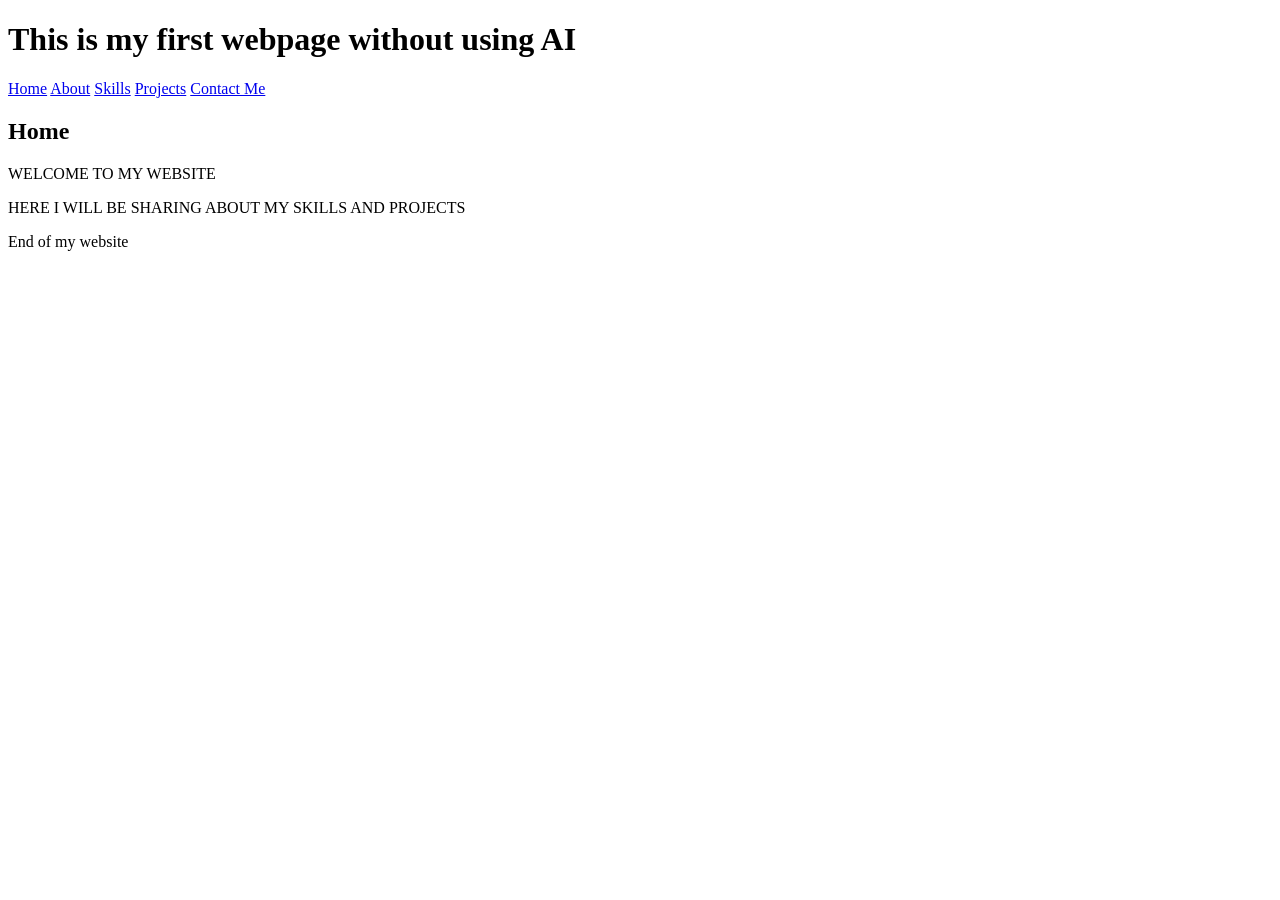
==== index.html @ 0ba6a09e "project 1" ====
<!DOCTYPE html>
<html>
<head>
    <title>Assignment</title>
</head>
<body>

    <header>
        <h1>This is my first webpage without using AI</h1>
    </header>

    <nav>
        <a href="index.html">Home</a>
        <a href="about.html">About</a>
        <a href="skills.html">Skills</a>
        <a href="projects.html">Projects</a>
        <a href="contactme.html">Contact Me</a>
    </nav>

    <main>
        <h2>Home</h2>

        <p>WELCOME TO MY WEBSITE</p>

        <p>HERE I WILL BE SHARING ABOUT MY SKILLS AND PROJECTS</p>
    </main>

<footer>
        <p>End of my website</p>
    </footer>
</body>
</html>
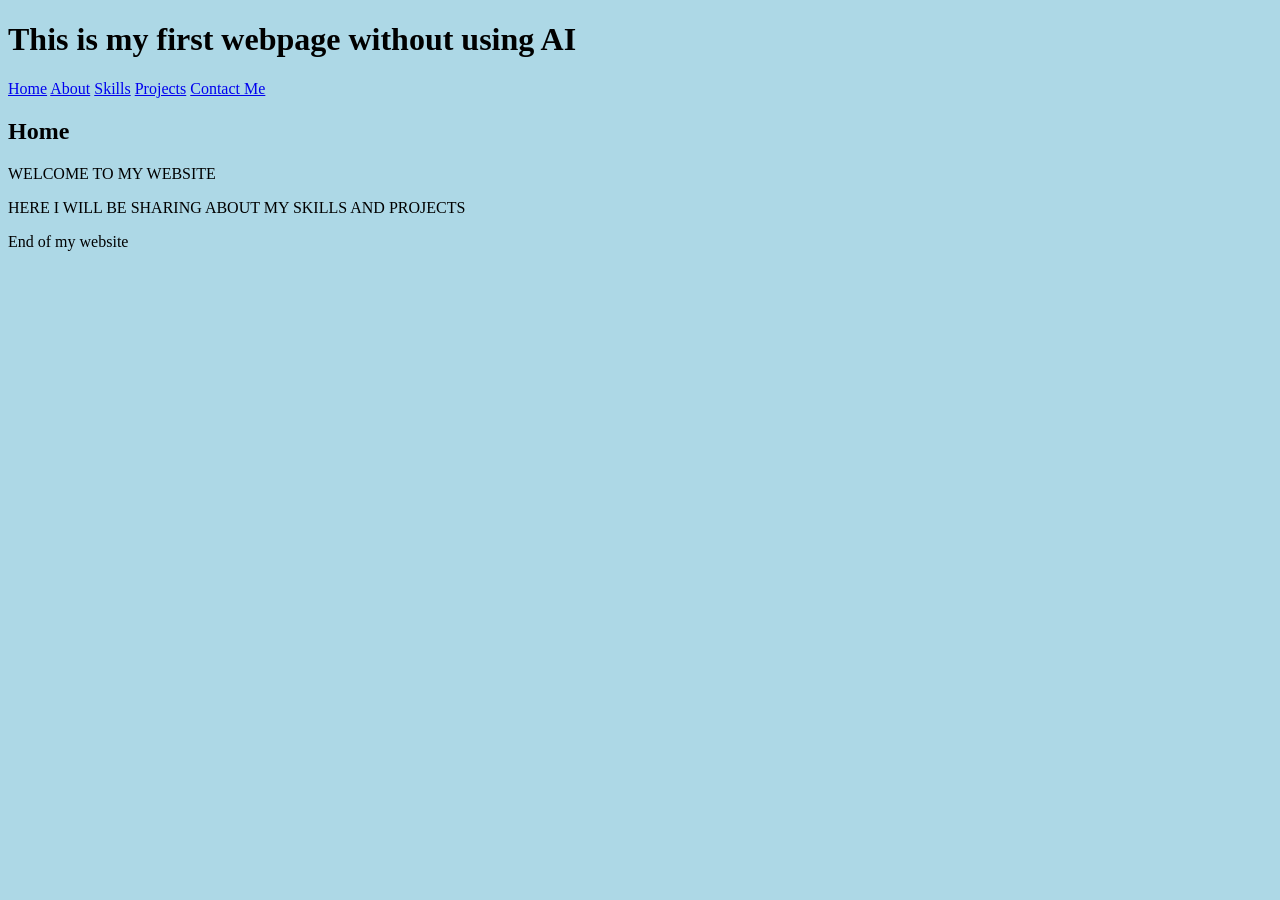
==== commit 02e979ac: "Fix HTML syntax and structure in index.html" ====
--- a/index.html
+++ b/index.html
@@ -3,7 +3,7 @@
 <head>
     <title>Assignment</title>
 </head>
-<body>
+<body bgcolor="lightblue">
 
     <header>
         <h1>This is my first webpage without using AI</h1>
@@ -29,4 +29,4 @@
         <p>End of my website</p>
     </footer>
 </body>
-</html>+</html>
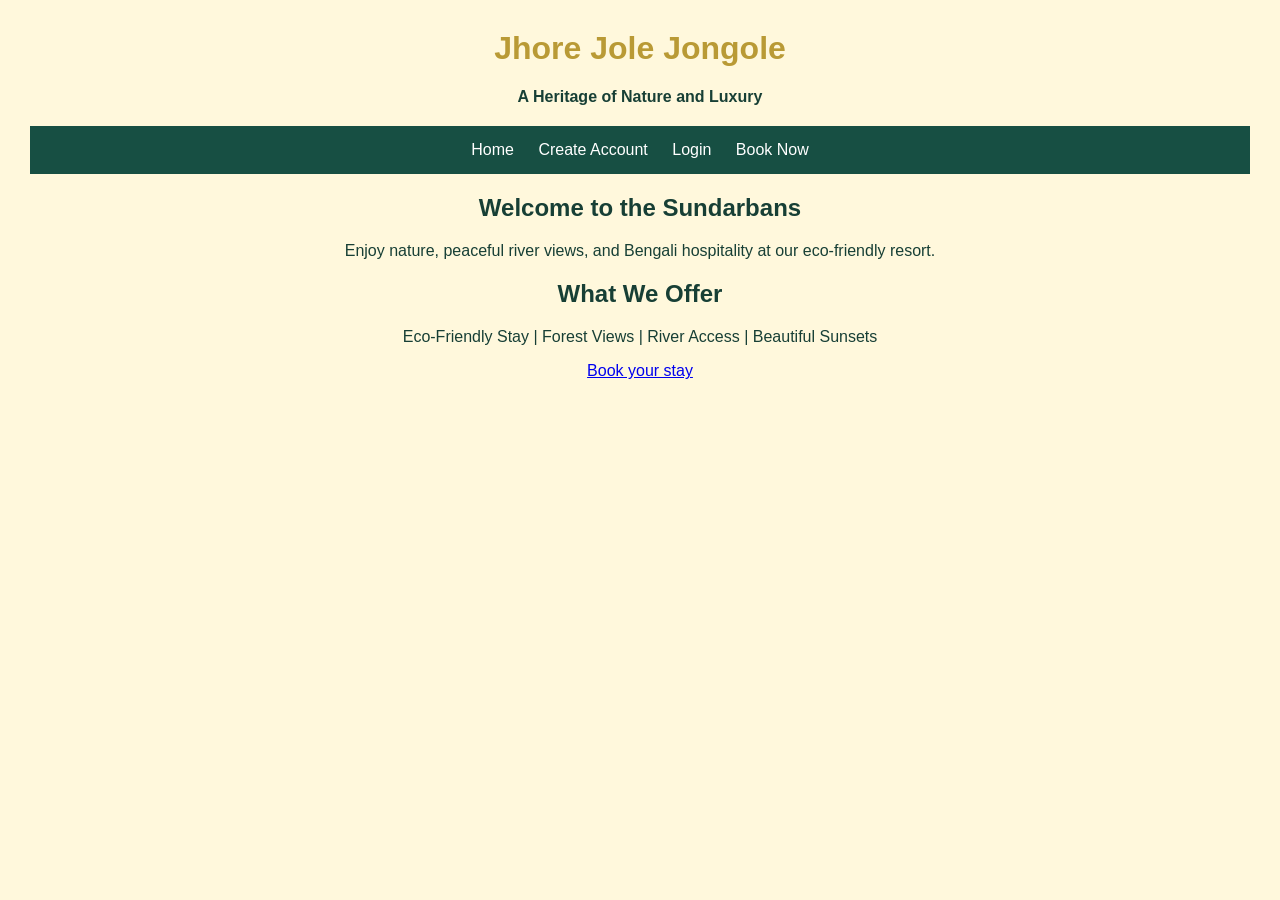
==== commit fc031418: "Add files via upload" ====
--- a/index.html
+++ b/index.html
@@ -1,32 +1,26 @@
-<!DOCTYPE html>
-<html>
-<head>
-    <title>Assignment</title>
-</head>
-<body bgcolor="lightblue">
-
-    <header>
-        <h1>This is my first webpage without using AI</h1>
-    </header>
-
-    <nav>
-        <a href="index.html">Home</a>
-        <a href="about.html">About</a>
-        <a href="skills.html">Skills</a>
-        <a href="projects.html">Projects</a>
-        <a href="contactme.html">Contact Me</a>
-    </nav>
-
-    <main>
-        <h2>Home</h2>
-
-        <p>WELCOME TO MY WEBSITE</p>
-
-        <p>HERE I WILL BE SHARING ABOUT MY SKILLS AND PROJECTS</p>
-    </main>
-
-<footer>
-        <p>End of my website</p>
-    </footer>
-</body>
-</html>
+<!DOCTYPE html>
+<html>
+<head>
+    <title>Jhore Jole Jongole</title>
+    <link rel="stylesheet" href="style.css">
+</head>
+<body>
+    <h1>Jhore Jole Jongole</h1>
+    <p><b>A Heritage of Nature and Luxury</b></p>
+
+    <nav>
+        <a href="index.html">Home</a>
+        <a href="signup.html">Create Account</a>
+        <a href="login.html">Login</a>
+        <a href="booking.html">Book Now</a>
+    </nav>
+
+    <h2>Welcome to the Sundarbans</h2>
+    <p>Enjoy nature, peaceful river views, and Bengali hospitality at our eco-friendly resort.</p>
+
+    <h2>What We Offer</h2>
+    <p>Eco-Friendly Stay | Forest Views | River Access | Beautiful Sunsets</p>
+
+    <p><a href="booking.html">Book your stay</a></p>
+</body>
+</html>
--- a/style.css
+++ b/style.css
@@ -0,0 +1,44 @@
+body {
+    background-color: #fff8dc;
+    color: #173f35;
+    font-family: Arial, sans-serif;
+    text-align: center;
+    margin: 30px;
+}
+
+h1 {
+    color: #b99a35;
+}
+
+nav {
+    background-color: #174f43;
+    padding: 15px;
+    margin: 20px 0;
+}
+
+nav a {
+    color: white;
+    margin: 10px;
+    text-decoration: none;
+}
+
+form {
+    background-color: white;
+    padding: 25px;
+    width: 300px;
+    margin: 20px auto;
+    border: 1px solid #d9c778;
+}
+
+input {
+    padding: 8px;
+    width: 90%;
+}
+
+button {
+    background-color: #174f43;
+    color: white;
+    padding: 10px 18px;
+    border: none;
+    cursor: pointer;
+}
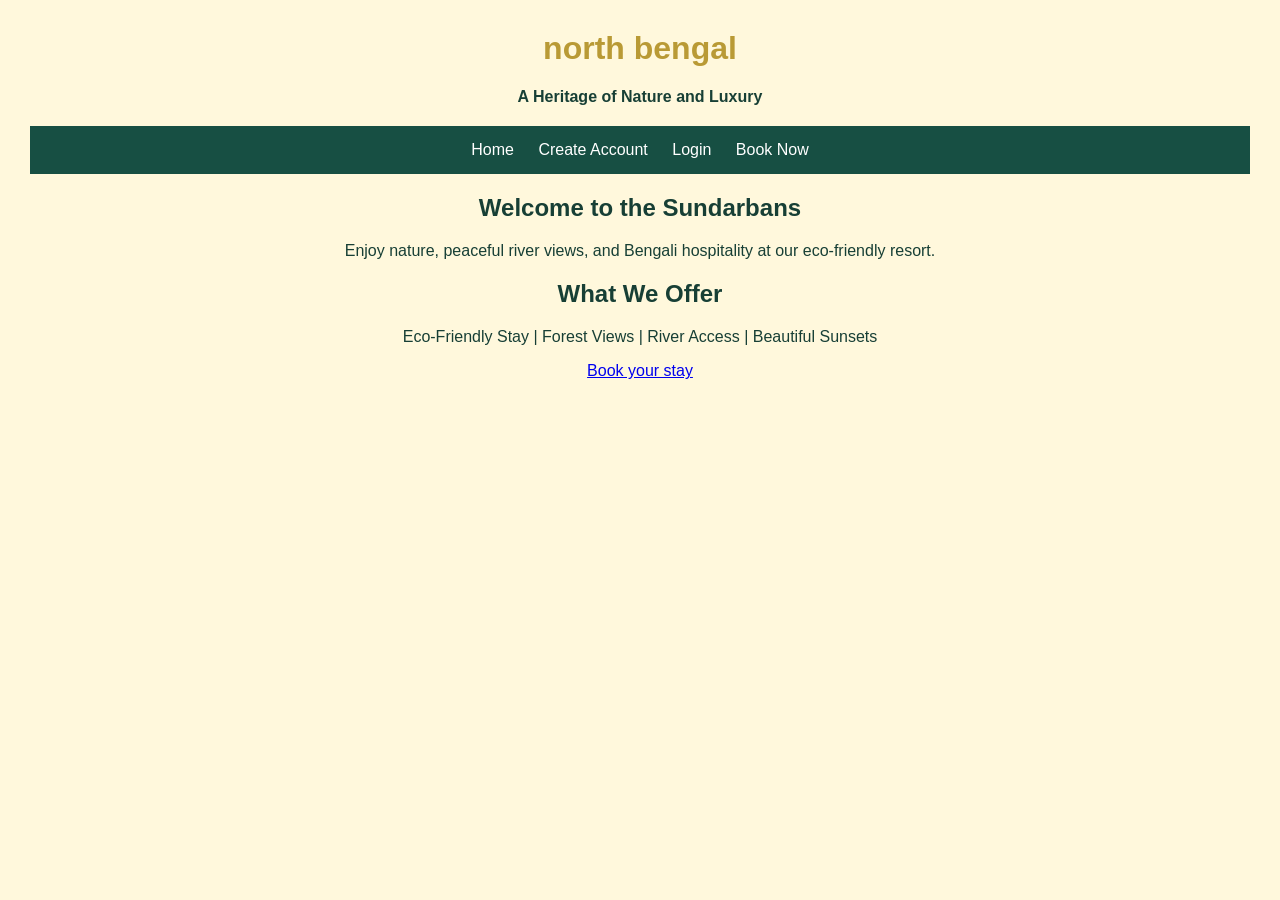
==== commit f3a6beaa: "Update title and heading to 'north bengal'" ====
--- a/index.html
+++ b/index.html
@@ -1,11 +1,11 @@
 <!DOCTYPE html>
 <html>
 <head>
-    <title>Jhore Jole Jongole</title>
+    <title>north bengal</title>
     <link rel="stylesheet" href="style.css">
 </head>
 <body>
-    <h1>Jhore Jole Jongole</h1>
+    <h1>north bengal</h1>
     <p><b>A Heritage of Nature and Luxury</b></p>
 
     <nav>
